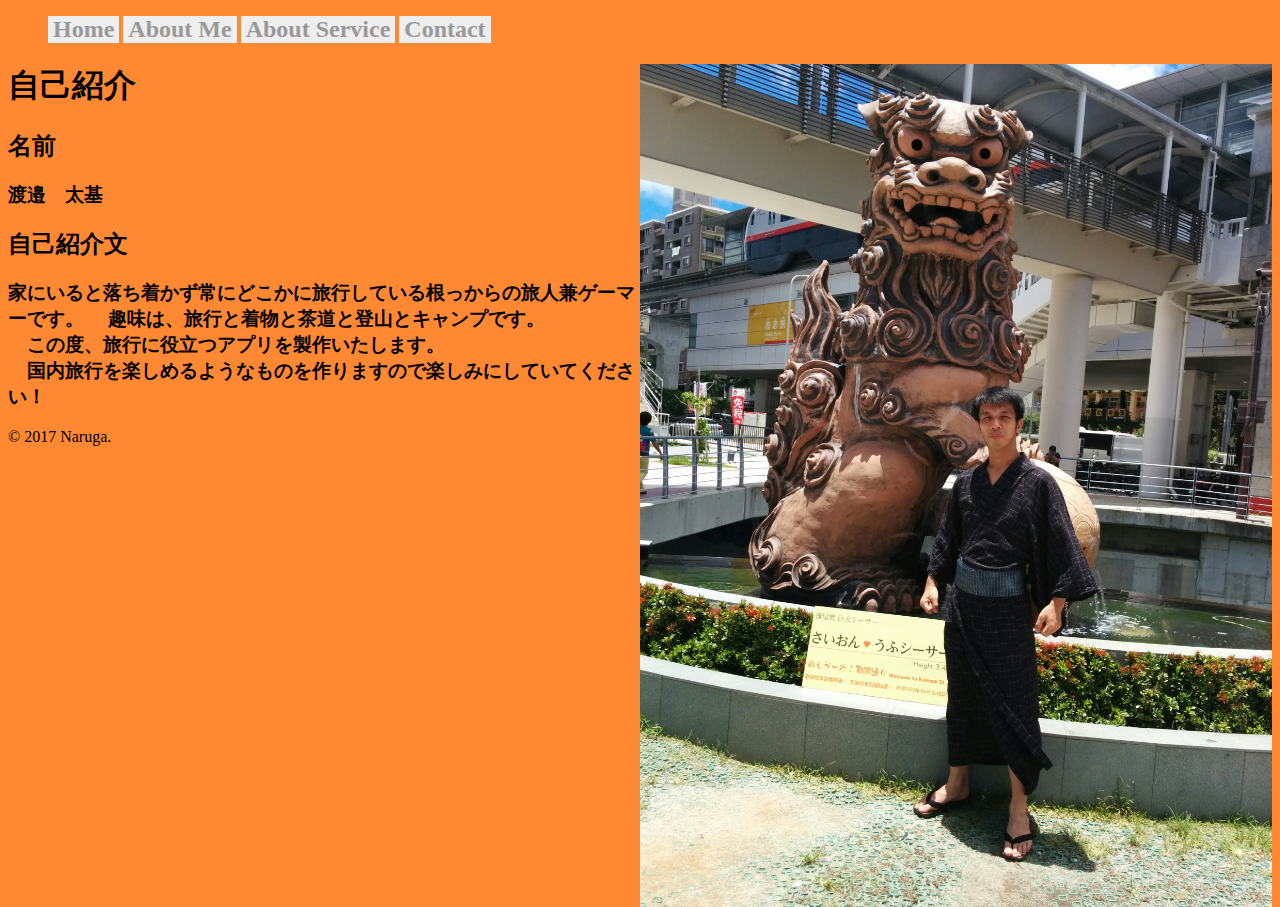
==== aboutme/aboutme.html @ dca190c0 "first commit" ====
<!DOCTYPE html>
<html lang="ja">
  <head>
    <meta charset="utf-8">
    <title>About Me</title>
    <link rel="stylesheet" href= "aboutme.css">
  </head>
  
  <body>
    <header>
      <nav>
        <ul>
          <li><a href="../index.html">Home</a></li>
          <li><a href="../aboutme/aboutme.html">About Me</a></li>
          <li><a href="../aboutserv/aboutserv.html">About Service</a></li>
          <li><a href="../contact/contact.html">Contact</a></li>
        </ul>
      </nav>
      
      <div id= "logo">
        <img src= "profile.jpg"  width="50%" height="50%" alt="" align="right">
        <h1>自己紹介</h1>
      </div>
    </header>
    <div class="container">
      <section>
        <h2>名前</h2>
        <h3>渡邉　太基</h3>
        <h2>自己紹介文</h2>
        <h3>家にいると落ち着かず常にどこかに旅行している根っからの旅人兼ゲーマーです。
        　趣味は、旅行と着物と茶道と登山とキャンプです。<br>
        　この度、旅行に役立つアプリを製作いたします。<br>
        　国内旅行を楽しめるようなものを作りますので楽しみにしていてください！
        </h3>
      </section>
      <footer>
        <p>&copy; 2017 Naruga.</p>
      </footer>
    </div>
  </body>
</html>
---- aboutme/aboutme.css ----
body {
	background-color:#f83;
	font-family:"MS PGothic";
}

li {
    display:inline-block;
    background-color:#eee;
}

nav ul li a {
  text-decoration: none;
  color: #999;
  font-size:150%;
  font-weight: bold;
  padding: 10px 5px;
}
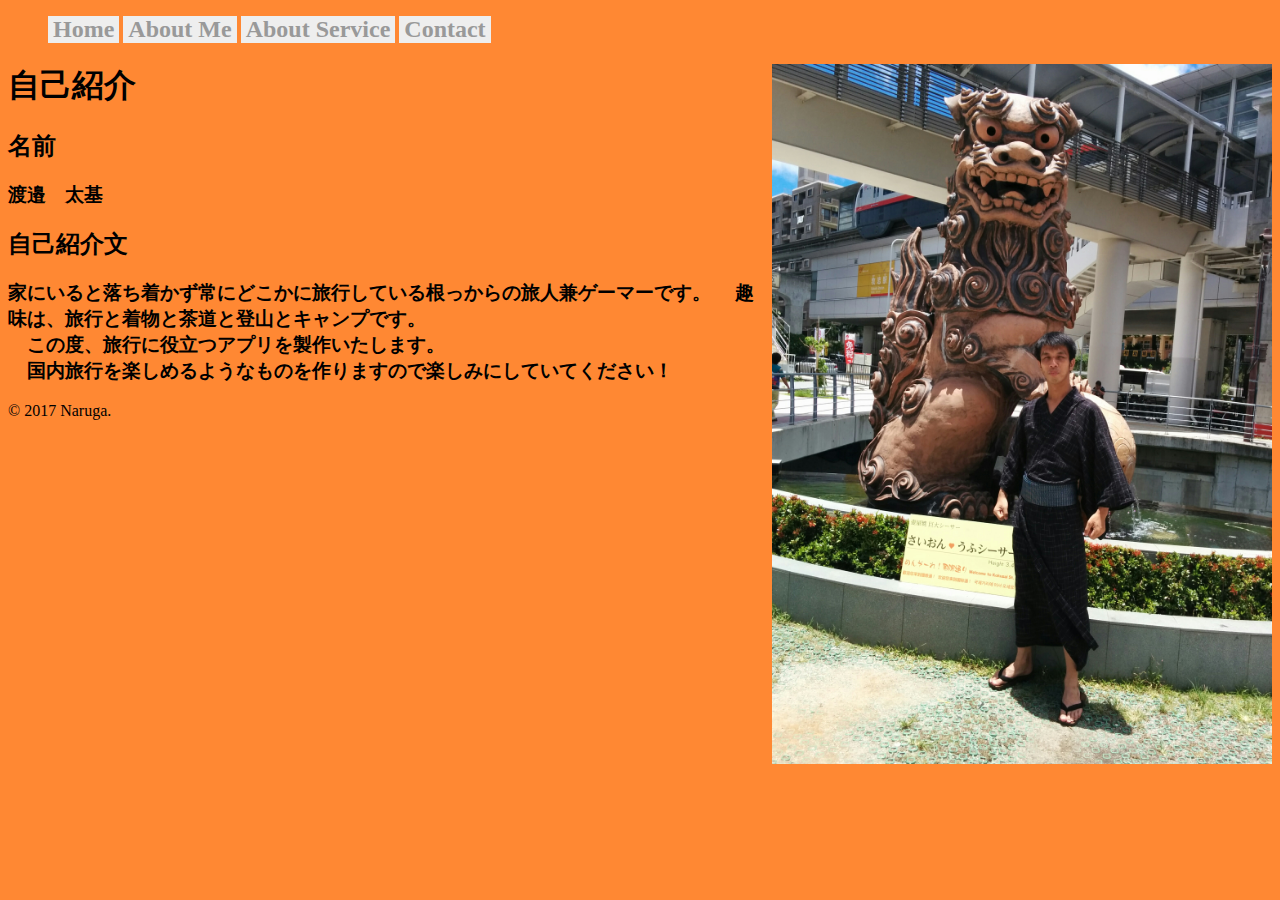
==== commit 7b128fab: "Second Commit" ====
--- a/aboutme/aboutme.html
+++ b/aboutme/aboutme.html
@@ -1,7 +1,7 @@
 <!DOCTYPE html>
 <html lang="ja">
   <head>
-    <meta charset="utf-8">
+    <meta name="viewpoint" charset="utf-8">
     <title>About Me</title>
     <link rel="stylesheet" href= "aboutme.css">
   </head>
@@ -18,7 +18,7 @@
       </nav>
       
       <div id= "logo">
-        <img src= "profile.jpg"  width="50%" height="50%" alt="" align="right">
+        <img src= "profile.jpg"  width="500" height="700" alt="" align="right">
         <h1>自己紹介</h1>
       </div>
     </header>
